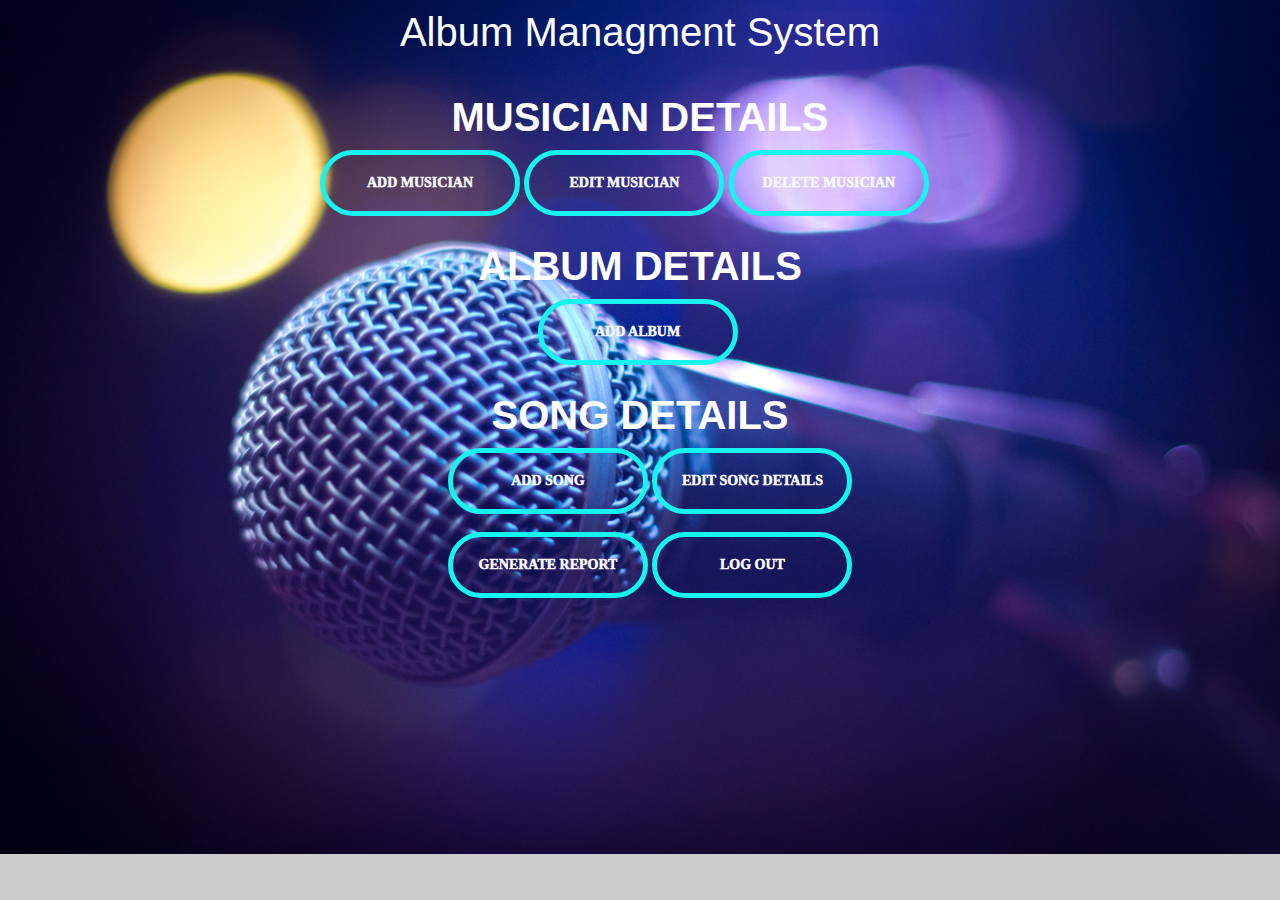
==== MUSICIAN/ui/index.html @ 6220ffda "index page finalyzed" ====
<!DOCTYPE html>
<html lang="en">
<head>
    <meta charset="UTF-8">
    <meta http-equiv="X-UA-Compatible" content="IE=edge">
    <meta name="viewport" content="width=device-width, initial-scale=1.0">
    <title>Index</title>
    <link href="style.css" rel="stylesheet" />
</head>
<body>
  <h1 class="glow">Album Managment System</h1>  
    <form action="musicianform.php" method="POST">
        <h3 class="glow">MUSICIAN DETAILS</h3>
        <section class="musician">
        <button class="button" type="submit" name="add">Add Musician</button>
       
        <button class="button" type="submit" name="edit">Edit Musician</button>
  
        <button class="button" type="submit" name="delete">Delete Musician</button>
      </section>
    </form>
    <!-- <hr class="rounded"> -->
    <br>
    <form action="album.html" method="POST">
        <h3 class="glow">ALBUM DETAILS</h3>
        <section class="album">
        <button class="button" name="add" type="submit">Add Album</button>
        <!-- <button action="" type="submit">Edit Album</button> -->
        <!-- <button action="" type="submit">Delete Album</button> -->
      </section>
    </form>
    <!-- <hr class="rounded"> -->
    <br>
    <form action="songform.php" method="POST">
        <h3 class="glow">SONG DETAILS</h3>
        <section class="song">
        <button class="button" name="add" type="submit">Add Song</button>
        <button class="button" name="edit" type="submit">Edit Song details</button>
        <!-- <button action="" type="submit">Delete Song</button> -->
      </section>
    </form>
    <br>
    <!-- <hr class="rounded"> -->
    <section class="report">
    <button class="button"  type="submit">Generate Report</button>
    <!-- <br><br><br> -->
    <button class="button" type="submit">LOG OUT</button>
  </section>
  
</body>
</html>
---- MUSICIAN/ui/style.css ----
*{margin: 0px; padding: 0;}
body{background-image: url("bg.jpg");
    background-color: #cccccc; /* Used if the image is unavailable */
    height: 600px; /* You must set a specified height */
    /* background-position: center;  */
    background-repeat: no-repeat; /* Do not repeat the image */
    background-size: cover;
    font-family: sans-serif;
}
        
.form-wrap{ width: 320px; background: transparent; padding: 40px 20px; box-sizing: border-box; position: fixed; left: 50%; top: 50%; transform: translate(-50%, -50%);}
h1{text-align: center; color: rgb(247, 243, 250); font-weight: normal; margin-bottom: 20px;}
        
input{width: 100%; background: none; border: 3px solid rgb(84, 223, 119); border-radius: 3px; padding: 6px 15px; box-sizing: border-box; margin-bottom: 20px; font-size: 16px; color: rgb(255, 255, 255);}
        
input[type="submit"]{ background: #88f07b; border: 0; cursor: pointer; color: #fcfcfc;}
input[type="submit"]:hover{ background: #4fe693; transition: .6s;}
.button
{
  position: relative;
  text-align: center;
  width: 200px;
  padding: 20px;
  font-size: 14px;
  color: #f8f8f8;
  font-family: poppins;
  font-weight: 1000;
  border: 5px solid #15f4ee;
  text-transform: uppercase;
  cursor: pointer;
  border-radius: 100px;
  transition: 0.1s;
  background-color: transparent;
}

.button:hover
{
  box-shadow: 0 5px 50px 0 #15f4ee inset, 0 5px 50px 0 #15f4ee,
              0 5px 50px 0 #15f4ee inset, 0 5px 50px 0 #15f4ee;
  text-shadow: 0 0 5px #15f4ee, 0 0 5px #15f4ee;            
}
.musician{
    position: relative;
    left: 25%;
}
.song{
    position: relative;
    left: 35%;
}
.album{
    position: relative;
    left: 42%; 
}
.report{
    position: relative;
    left: 35%; 
}
hr.rounded {
    border-top: 8px solid rgb(17, 14, 241);
    border-radius: 30px;
    
  }    
/* .h3{
      position: relative;
      left: 50%;

  }  */
  .glow {
    padding: 10px;
    font-size: 40px;
    color: #fff;
    text-align: center;
    -webkit-animation: glow 1s ease-in-out infinite alternate;
    -moz-animation: glow 1s ease-in-out infinite alternate;
    animation: glow 1s ease-in-out infinite alternate;
  }
  
  @-webkit-keyframes glow {
    from {
      text-shadow: 0 0 10px #fff, 0 0 20px #fff, 0 0 30px #e60073, 0 0 40px #e60073, 0 0 50px #e60073, 0 0 60px #e60073, 0 0 70px #e60073;
    }
    to {
      text-shadow: 0 0 20px #fff, 0 0 30px #ff4da6, 0 0 40px #ff4da6, 0 0 50px #ff4da6, 0 0 60px #ff4da6, 0 0 70px #ff4da6, 0 0 80px #ff4da6;
    }
  }
::placeholder{color: rgb(7, 7, 7); font-size: 20px;font-weight: bold;}
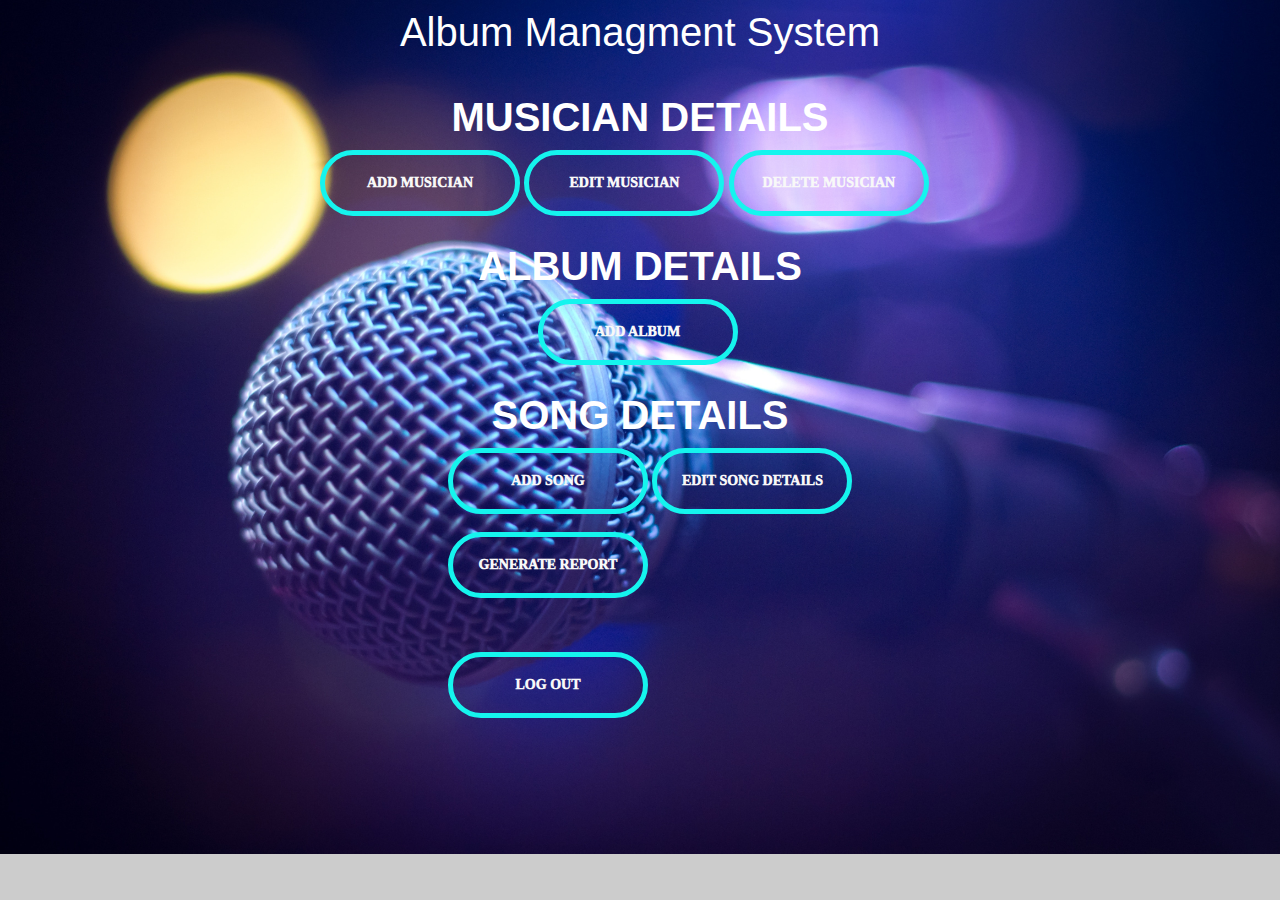
==== commit c549011e: "report conn" ====
--- a/MUSICIAN/ui/index.html
+++ b/MUSICIAN/ui/index.html
@@ -42,10 +42,13 @@
     <br>
     <!-- <hr class="rounded"> -->
     <section class="report">
-    <button class="button"  type="submit">Generate Report</button>
-    <!-- <br><br><br> -->
+    <form action="report1.php" method="POST">
+    <button class="button"  name= "report" type="submit">Generate Report</button>
+  </form>
+    <br><br><br>
     <button class="button" type="submit">LOG OUT</button>
   </section>
   
+  
 </body>
 </html>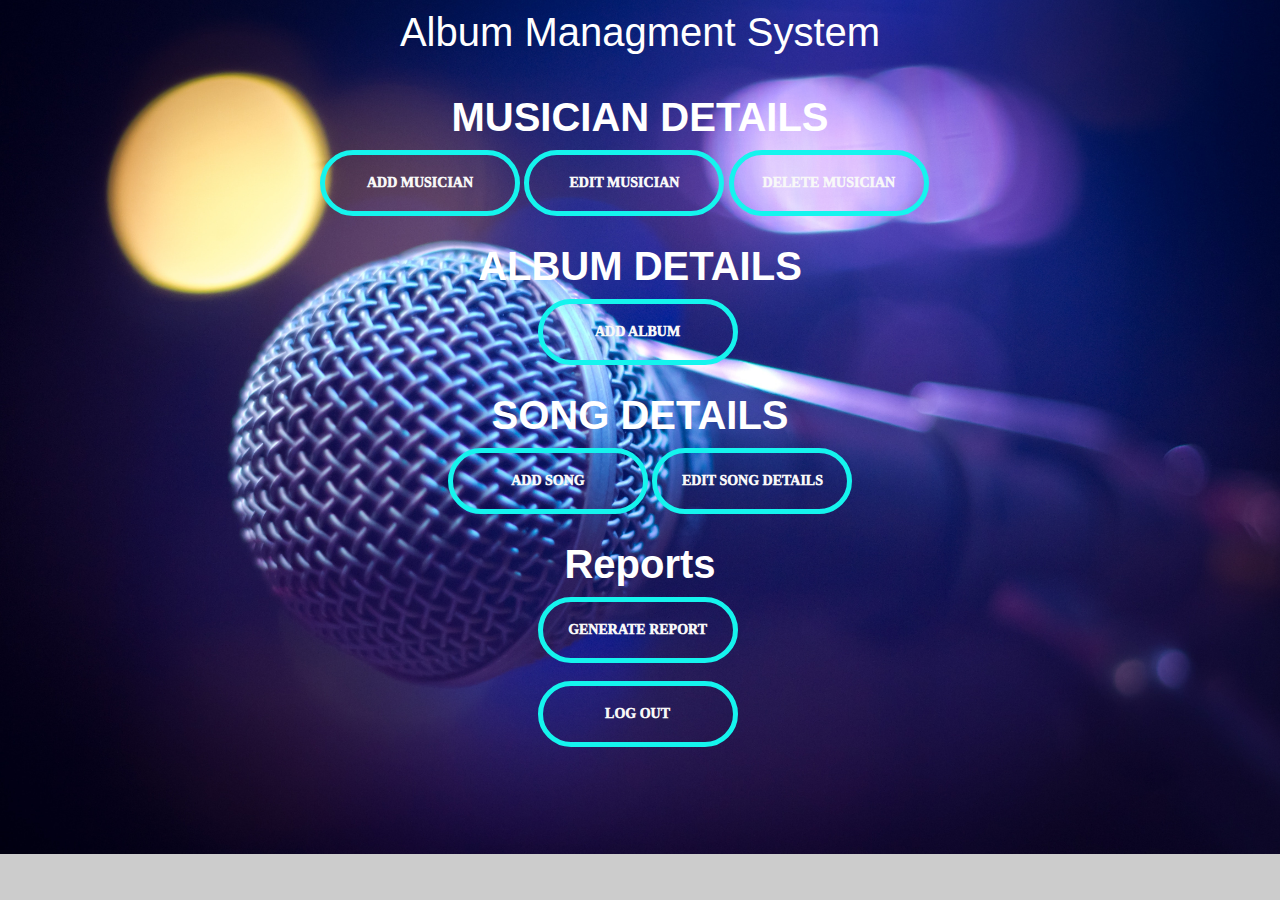
==== commit fa00b5e4: "report page stylised" ====
--- a/MUSICIAN/ui/index.html
+++ b/MUSICIAN/ui/index.html
@@ -41,12 +41,14 @@
     </form>
     <br>
     <!-- <hr class="rounded"> -->
+    <h3 class="glow">Reports</h3>
     <section class="report">
     <form action="report1.php" method="POST">
-    <button class="button"  name= "report" type="submit">Generate Report</button>
+    <button class="button" type="submit">Generate Report</button>
   </form>
-    <br><br><br>
-    <button class="button" type="submit">LOG OUT</button>
+  <br>
+  <button class="button" type="submit" left:50px>LOG OUT</button>
+   
   </section>
   
   
--- a/MUSICIAN/ui/style.css
+++ b/MUSICIAN/ui/style.css
@@ -54,7 +54,7 @@
 }
 .report{
     position: relative;
-    left: 35%; 
+    left: 42%; 
 }
 hr.rounded {
     border-top: 8px solid rgb(17, 14, 241);
@@ -84,5 +84,6 @@
       text-shadow: 0 0 20px #fff, 0 0 30px #ff4da6, 0 0 40px #ff4da6, 0 0 50px #ff4da6, 0 0 60px #ff4da6, 0 0 70px #ff4da6, 0 0 80px #ff4da6;
     }
   }
+
 ::placeholder{color: rgb(7, 7, 7); font-size: 20px;font-weight: bold;}
     
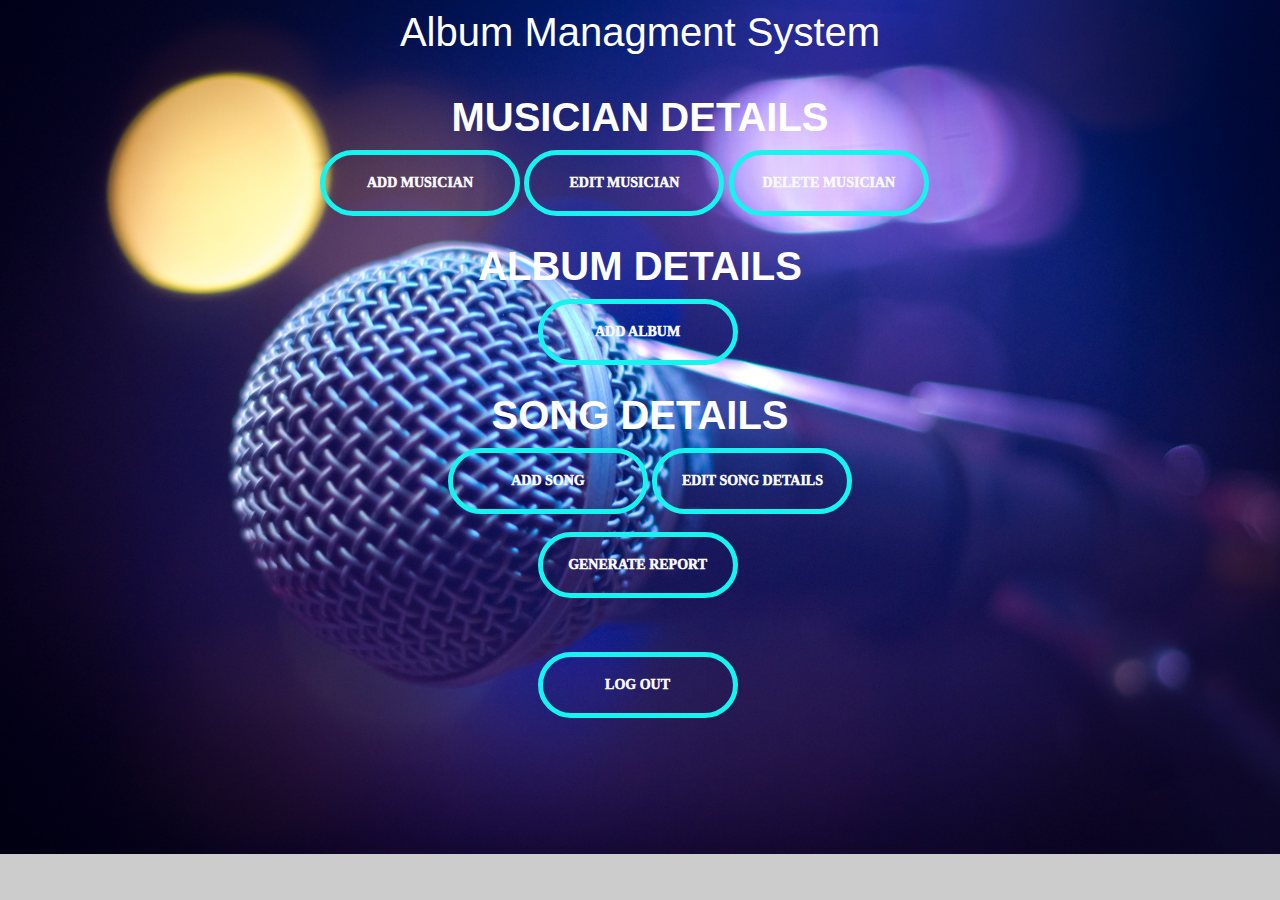
==== commit 49d85114: "exit add" ====
--- a/MUSICIAN/ui/index.html
+++ b/MUSICIAN/ui/index.html
@@ -41,14 +41,12 @@
     </form>
     <br>
     <!-- <hr class="rounded"> -->
-    <h3 class="glow">Reports</h3>
     <section class="report">
     <form action="report1.php" method="POST">
     <button class="button" type="submit">Generate Report</button>
   </form>
-  <br>
-  <button class="button" type="submit" left:50px>LOG OUT</button>
-   
+    <br><br><br>
+    <button class="button" type="submit">LOG OUT</button>
   </section>
   
   
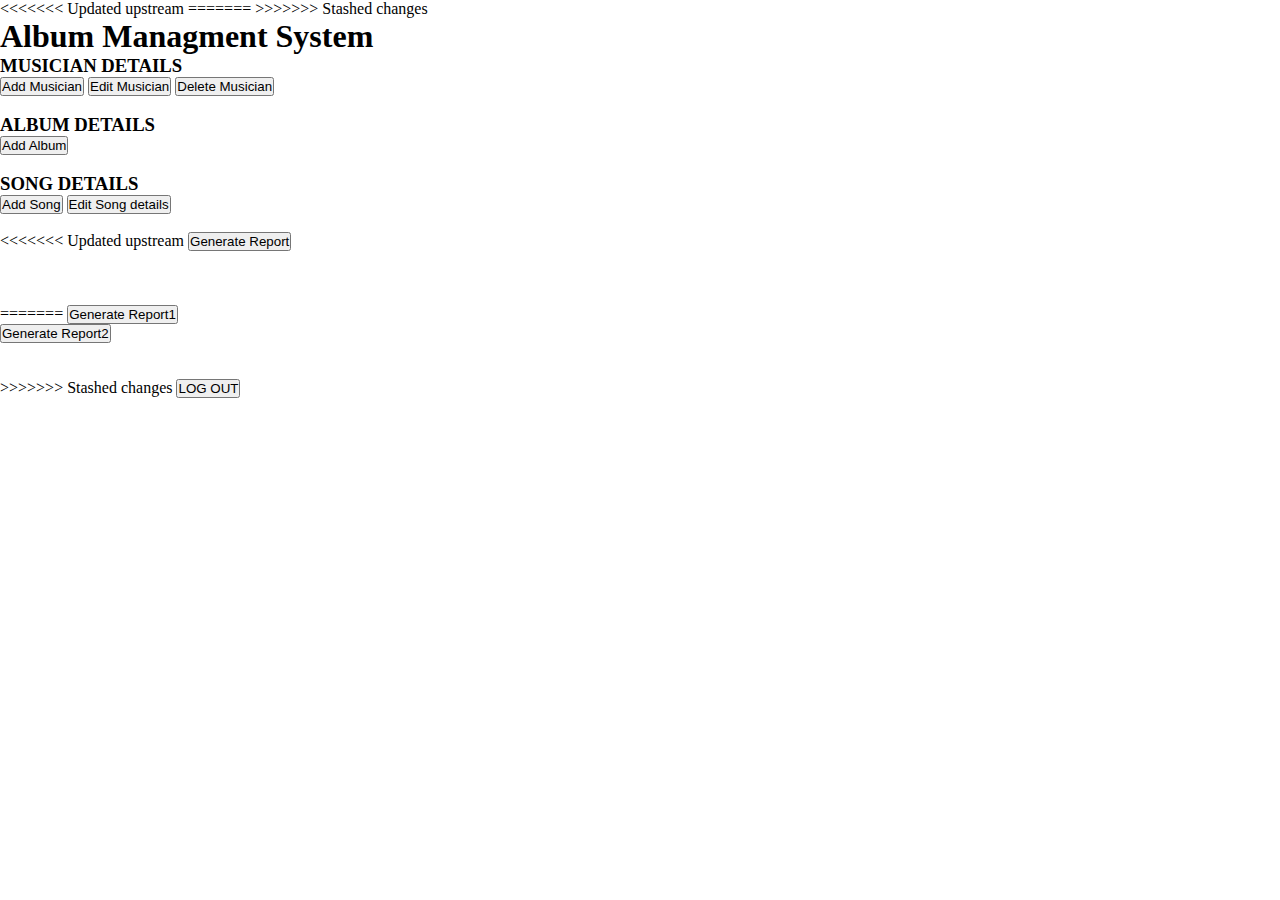
==== commit 8dee7935: "x" ====
--- a/MUSICIAN/ui/index.html
+++ b/MUSICIAN/ui/index.html
@@ -5,7 +5,11 @@
     <meta http-equiv="X-UA-Compatible" content="IE=edge">
     <meta name="viewport" content="width=device-width, initial-scale=1.0">
     <title>Index</title>
+<<<<<<< Updated upstream
     <link href="style.css" rel="stylesheet" />
+=======
+    <link href="style.css" rel="stylesheet"/>
+>>>>>>> Stashed changes
 </head>
 <body>
   <h1 class="glow">Album Managment System</h1>  
@@ -43,9 +47,19 @@
     <!-- <hr class="rounded"> -->
     <section class="report">
     <form action="report1.php" method="POST">
+<<<<<<< Updated upstream
     <button class="button" type="submit">Generate Report</button>
   </form>
     <br><br><br>
+=======
+    <button class="button" type="submit">Generate Report1</button>
+  </form>
+  <br>
+  <form action="report2.php" method="POST">
+    <button class="button" type="submit">Generate Report2</button>
+  </form>
+    <br><br>
+>>>>>>> Stashed changes
     <button class="button" type="submit">LOG OUT</button>
   </section>
   
--- a/MUSICIAN/ui/style.css
+++ b/MUSICIAN/ui/style.css
@@ -1,6 +1,11 @@
 
 *{margin: 0px; padding: 0;}
+<<<<<<< Updated upstream
 body{background-image: url("bg.jpg");
+=======
+body{
+    background-image: url("bg.jpg");
+>>>>>>> Stashed changes
     background-color: #cccccc; /* Used if the image is unavailable */
     height: 600px; /* You must set a specified height */
     /* background-position: center;  */
--- a/MUSICIAN/ui/style.css
+++ b/MUSICIAN/ui/style.css
@@ -1,6 +1,11 @@
 
 *{margin: 0px; padding: 0;}
+<<<<<<< Updated upstream
 body{background-image: url("bg.jpg");
+=======
+body{
+    background-image: url("bg.jpg");
+>>>>>>> Stashed changes
     background-color: #cccccc; /* Used if the image is unavailable */
     height: 600px; /* You must set a specified height */
     /* background-position: center;  */
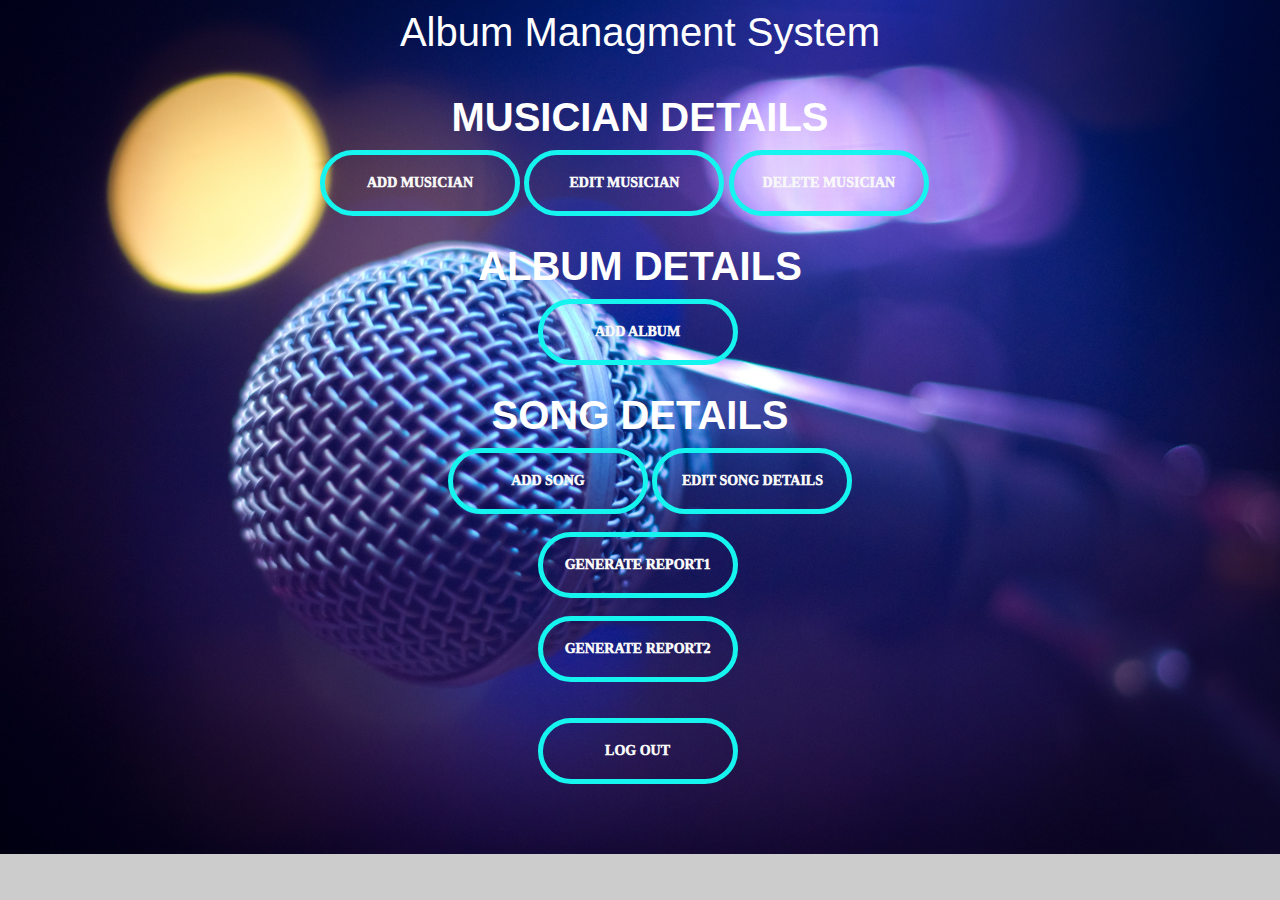
==== commit 0519c024: "report2 stylised" ====
--- a/MUSICIAN/ui/index.html
+++ b/MUSICIAN/ui/index.html
@@ -5,11 +5,7 @@
     <meta http-equiv="X-UA-Compatible" content="IE=edge">
     <meta name="viewport" content="width=device-width, initial-scale=1.0">
     <title>Index</title>
-<<<<<<< Updated upstream
-    <link href="style.css" rel="stylesheet" />
-=======
     <link href="style.css" rel="stylesheet"/>
->>>>>>> Stashed changes
 </head>
 <body>
   <h1 class="glow">Album Managment System</h1>  
@@ -47,11 +43,6 @@
     <!-- <hr class="rounded"> -->
     <section class="report">
     <form action="report1.php" method="POST">
-<<<<<<< Updated upstream
-    <button class="button" type="submit">Generate Report</button>
-  </form>
-    <br><br><br>
-=======
     <button class="button" type="submit">Generate Report1</button>
   </form>
   <br>
@@ -59,7 +50,6 @@
     <button class="button" type="submit">Generate Report2</button>
   </form>
     <br><br>
->>>>>>> Stashed changes
     <button class="button" type="submit">LOG OUT</button>
   </section>
   
--- a/MUSICIAN/ui/style.css
+++ b/MUSICIAN/ui/style.css
@@ -1,11 +1,7 @@
 
 *{margin: 0px; padding: 0;}
-<<<<<<< Updated upstream
-body{background-image: url("bg.jpg");
-=======
 body{
     background-image: url("bg.jpg");
->>>>>>> Stashed changes
     background-color: #cccccc; /* Used if the image is unavailable */
     height: 600px; /* You must set a specified height */
     /* background-position: center;  */
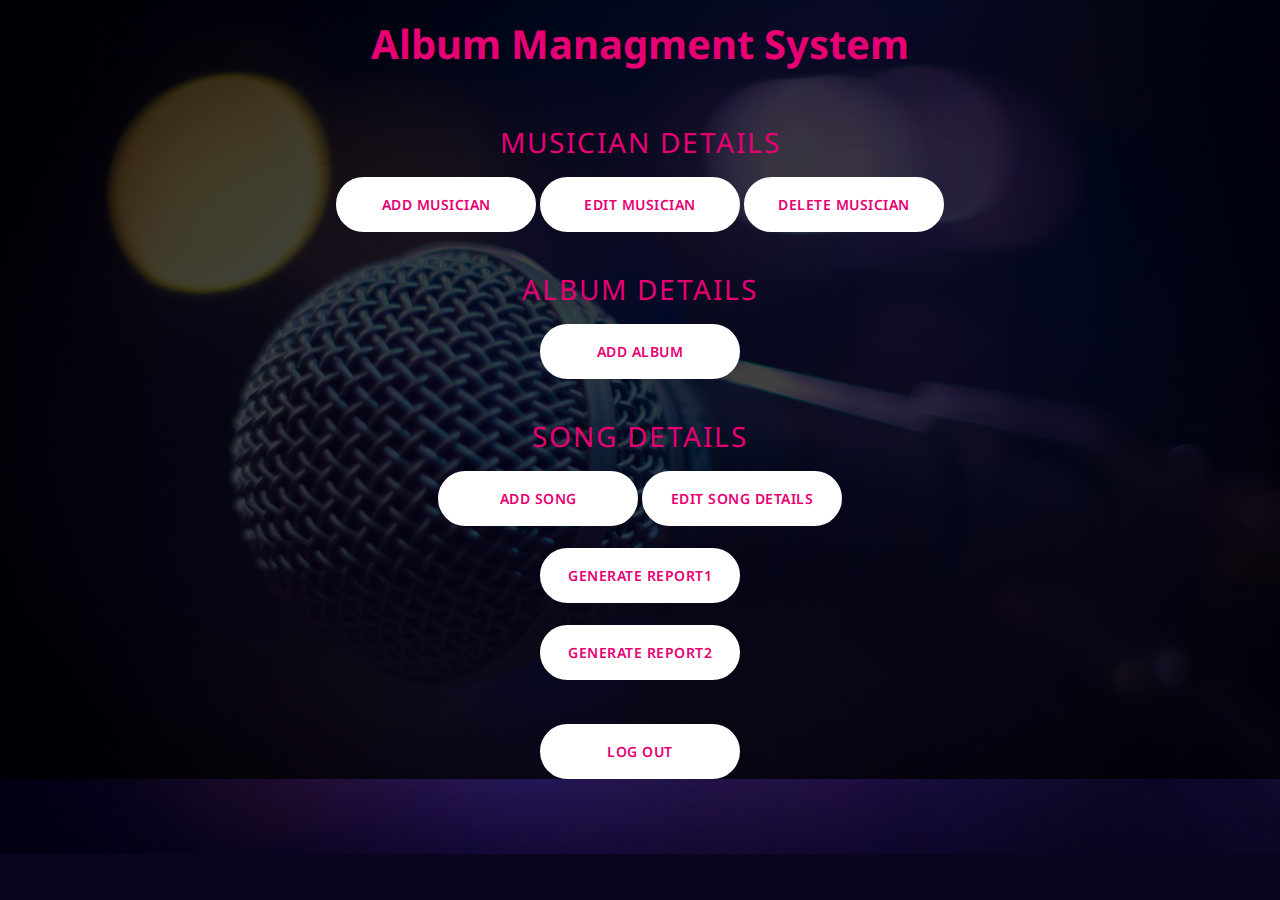
==== commit 662b7892: "visual refresh" ====
--- a/MUSICIAN/ui/index.html
+++ b/MUSICIAN/ui/index.html
@@ -1,29 +1,34 @@
 <!DOCTYPE html>
 <html lang="en">
+
 <head>
-    <meta charset="UTF-8">
-    <meta http-equiv="X-UA-Compatible" content="IE=edge">
-    <meta name="viewport" content="width=device-width, initial-scale=1.0">
-    <title>Index</title>
-    <link href="style.css" rel="stylesheet"/>
+  <meta charset="UTF-8">
+  <meta http-equiv="X-UA-Compatible" content="IE=edge">
+  <meta name="viewport" content="width=device-width, initial-scale=1.0">
+  <link rel="preconnect" href="https://fonts.gstatic.com">
+  <link href="https://fonts.googleapis.com/css2?family=Noto+Sans:wght@400;700&display=swap" rel="stylesheet">
+  <title>Index</title>
+  <link href="style.css" rel="stylesheet" />
 </head>
+
 <body>
-  <h1 class="glow">Album Managment System</h1>  
+  <div class="bg-cover">
+    <h1 class="heading">Album Managment System</h1>
     <form action="musicianform.php" method="POST">
-        <h3 class="glow">MUSICIAN DETAILS</h3>
-        <section class="musician">
+      <h3 class="sub-heading">MUSICIAN DETAILS</h3>
+      <section class="musician">
         <button class="button" type="submit" name="add">Add Musician</button>
-       
+
         <button class="button" type="submit" name="edit">Edit Musician</button>
-  
+
         <button class="button" type="submit" name="delete">Delete Musician</button>
       </section>
     </form>
     <!-- <hr class="rounded"> -->
     <br>
     <form action="album.html" method="POST">
-        <h3 class="glow">ALBUM DETAILS</h3>
-        <section class="album">
+      <h3 class="sub-heading">ALBUM DETAILS</h3>
+      <section class="album">
         <button class="button" name="add" type="submit">Add Album</button>
         <!-- <button action="" type="submit">Edit Album</button> -->
         <!-- <button action="" type="submit">Delete Album</button> -->
@@ -32,8 +37,8 @@
     <!-- <hr class="rounded"> -->
     <br>
     <form action="songform.php" method="POST">
-        <h3 class="glow">SONG DETAILS</h3>
-        <section class="song">
+      <h3 class="sub-heading">SONG DETAILS</h3>
+      <section class="song">
         <button class="button" name="add" type="submit">Add Song</button>
         <button class="button" name="edit" type="submit">Edit Song details</button>
         <!-- <button action="" type="submit">Delete Song</button> -->
@@ -42,17 +47,18 @@
     <br>
     <!-- <hr class="rounded"> -->
     <section class="report">
-    <form action="report1.php" method="POST">
-    <button class="button" type="submit">Generate Report1</button>
-  </form>
-  <br>
-  <form action="report2.php" method="POST">
-    <button class="button" type="submit">Generate Report2</button>
-  </form>
-    <br><br>
-    <button class="button" type="submit">LOG OUT</button>
-  </section>
-  
-  
+      <form action="report1.php" method="POST">
+        <button class="button" type="submit">Generate Report1</button>
+      </form>
+      <br>
+      <form action="report2.php" method="POST">
+        <button class="button" type="submit">Generate Report2</button>
+      </form>
+      <br><br>
+      <button class="button" type="submit">LOG OUT</button>
+    </section>
+  </div>
+
 </body>
+
 </html>--- a/MUSICIAN/ui/style.css
+++ b/MUSICIAN/ui/style.css
@@ -1,90 +1,145 @@
-
-*{margin: 0px; padding: 0;}
-body{
-    background-image: url("bg.jpg");
-    background-color: #cccccc; /* Used if the image is unavailable */
-    height: 600px; /* You must set a specified height */
-    /* background-position: center;  */
-    background-repeat: no-repeat; /* Do not repeat the image */
-    background-size: cover;
-    font-family: sans-serif;
-}
-        
-.form-wrap{ width: 320px; background: transparent; padding: 40px 20px; box-sizing: border-box; position: fixed; left: 50%; top: 50%; transform: translate(-50%, -50%);}
-h1{text-align: center; color: rgb(247, 243, 250); font-weight: normal; margin-bottom: 20px;}
-        
-input{width: 100%; background: none; border: 3px solid rgb(84, 223, 119); border-radius: 3px; padding: 6px 15px; box-sizing: border-box; margin-bottom: 20px; font-size: 16px; color: rgb(255, 255, 255);}
-        
-input[type="submit"]{ background: #88f07b; border: 0; cursor: pointer; color: #fcfcfc;}
-input[type="submit"]:hover{ background: #4fe693; transition: .6s;}
-.button
-{
-  position: relative;
-  text-align: center;
-  width: 200px;
-  padding: 20px;
-  font-size: 14px;
-  color: #f8f8f8;
-  font-family: poppins;
-  font-weight: 1000;
-  border: 5px solid #15f4ee;
-  text-transform: uppercase;
-  cursor: pointer;
-  border-radius: 100px;
-  transition: 0.1s;
-  background-color: transparent;
-}
-
-.button:hover
-{
-  box-shadow: 0 5px 50px 0 #15f4ee inset, 0 5px 50px 0 #15f4ee,
-              0 5px 50px 0 #15f4ee inset, 0 5px 50px 0 #15f4ee;
-  text-shadow: 0 0 5px #15f4ee, 0 0 5px #15f4ee;            
-}
-.musician{
-    position: relative;
-    left: 25%;
-}
-.song{
-    position: relative;
-    left: 35%;
-}
-.album{
-    position: relative;
-    left: 42%; 
-}
-.report{
-    position: relative;
-    left: 42%; 
-}
-hr.rounded {
-    border-top: 8px solid rgb(17, 14, 241);
-    border-radius: 30px;
-    
-  }    
-/* .h3{
-      position: relative;
-      left: 50%;
-
-  }  */
-  .glow {
-    padding: 10px;
-    font-size: 40px;
-    color: #fff;
-    text-align: center;
-    -webkit-animation: glow 1s ease-in-out infinite alternate;
-    -moz-animation: glow 1s ease-in-out infinite alternate;
-    animation: glow 1s ease-in-out infinite alternate;
+*{
+    margin: 0px; 
+    padding: 0;
+  }
+  body{
+      background-image: url("bg.jpg");
+      background-color: #0A0420; /* Used if the image is unavailable */
+      height: 600px; /* You must set a specified height */
+      /* background-position: center;  */
+      background-repeat: no-repeat; /* Do not repeat the image */
+      background-size: 100vw;
+      font-family: 'Noto Sans', sans-serif;
   }
   
-  @-webkit-keyframes glow {
-    from {
-      text-shadow: 0 0 10px #fff, 0 0 20px #fff, 0 0 30px #e60073, 0 0 40px #e60073, 0 0 50px #e60073, 0 0 60px #e60073, 0 0 70px #e60073;
+  .bg-cover {
+    background-color: rgba(0,0,0,0.75);
+  }
+          
+  .form-wrap { 
+    width: 320px; 
+    background: transparent; 
+    padding: 40px 20px; 
+    box-sizing: border-box; 
+    position: fixed; 
+    left: 50%; 
+    top: 50%; 
+    transform: translate(-50%, -50%);
+  }
+  h1{
+    text-align: center; 
+    color: rgb(247, 243, 250); 
+    font-weight: 700; 
+    margin-bottom: 20px;}
+          
+  input{
+    width: 100%; 
+    background: none; 
+    border: 3px solid rgb(84, 223, 119); 
+    border-radius: 3px; 
+    padding: 6px 15px; 
+    box-sizing: border-box; 
+    margin-bottom: 20px; 
+    font-size: 16px; 
+    color: rgb(255, 255, 255);
+  }
+          
+  input[type="submit"] { 
+    background: #88f07b; 
+    border: 0; 
+    cursor: pointer; 
+    color: #fcfcfc;
+  }
+  input[type="submit"]:hover{ 
+    background: #4fe693; 
+    transition: .6s;
+  }
+  .button
+  {
+      text-align: center;
+      width: 200px;
+      padding: 16px;
+      font-size: 14px;
+      color: #e60073;
+      border: 2px solid #fff;
+      text-transform: uppercase;
+      cursor: pointer;
+      border-radius: 100px;
+      transition: 0.3s;
+      background-color: #fff;
+      font-family: 'Noto Sans', sans-serif;
+      font-weight: 600;
+      letter-spacing: 0.5px;
+  }
+  
+  .button:hover
+  {
+    background-color: transparent;
+    color: white;
+    border: 2px solid #e60073;          
+  }
+  .musician{
+      display: block;
+      text-align: center;
+  }
+  .song{
+    display: block;
+    text-align: center;
+  }
+  .album{
+    display: block;
+    text-align: center; 
+  }
+  .report{
+    display: block;
+    text-align: center;
+  }
+  hr.rounded {
+      border-top: 8px solid rgb(17, 14, 241);
+      border-radius: 30px;
+      
+    }    
+  
+  .heading {
+    color: #e60073;
+    padding: 1rem;
+    font-size: 2.5rem;
+    text-align: center;
+    font-weight: 700;
+  }
+  
+  .sub-heading {
+    color: #e60073;
+    padding: 1rem;
+    font-size: 1.75rem;
+    text-align: center;
+    letter-spacing: 2px;
+    font-weight: 400;
+  }
+  /* .h3{
+        position: relative;
+        left: 50%;
+  
+    }  */
+    /* .glow {
+      padding: 10px;
+      font-size: 40px;
+      color: #fff;
+      text-align: center;
+      -webkit-animation: glow 1s ease-in-out infinite alternate;
+      -moz-animation: glow 1s ease-in-out infinite alternate;
+      animation: glow 1s ease-in-out infinite alternate;
     }
-    to {
-      text-shadow: 0 0 20px #fff, 0 0 30px #ff4da6, 0 0 40px #ff4da6, 0 0 50px #ff4da6, 0 0 60px #ff4da6, 0 0 70px #ff4da6, 0 0 80px #ff4da6;
+    
+    @-webkit-keyframes glow {
+      from {
+        text-shadow: 0 0 10px #fff, 0 0 20px #fff, 0 0 30px #e60073, 0 0 40px #e60073, 0 0 50px #e60073, 0 0 60px #e60073, 0 0 70px #e60073;
+      }
+      to {
+        text-shadow: 0 0 20px #fff, 0 0 30px #ff4da6, 0 0 40px #ff4da6, 0 0 50px #ff4da6, 0 0 60px #ff4da6, 0 0 70px #ff4da6, 0 0 80px #ff4da6;
+      }
     }
-  }
-
-::placeholder{color: rgb(7, 7, 7); font-size: 20px;font-weight: bold;}
-    
+  
+  ::placeholder{color: rgb(7, 7, 7); font-size: 20px;font-weight: bold;} */
+      
+  